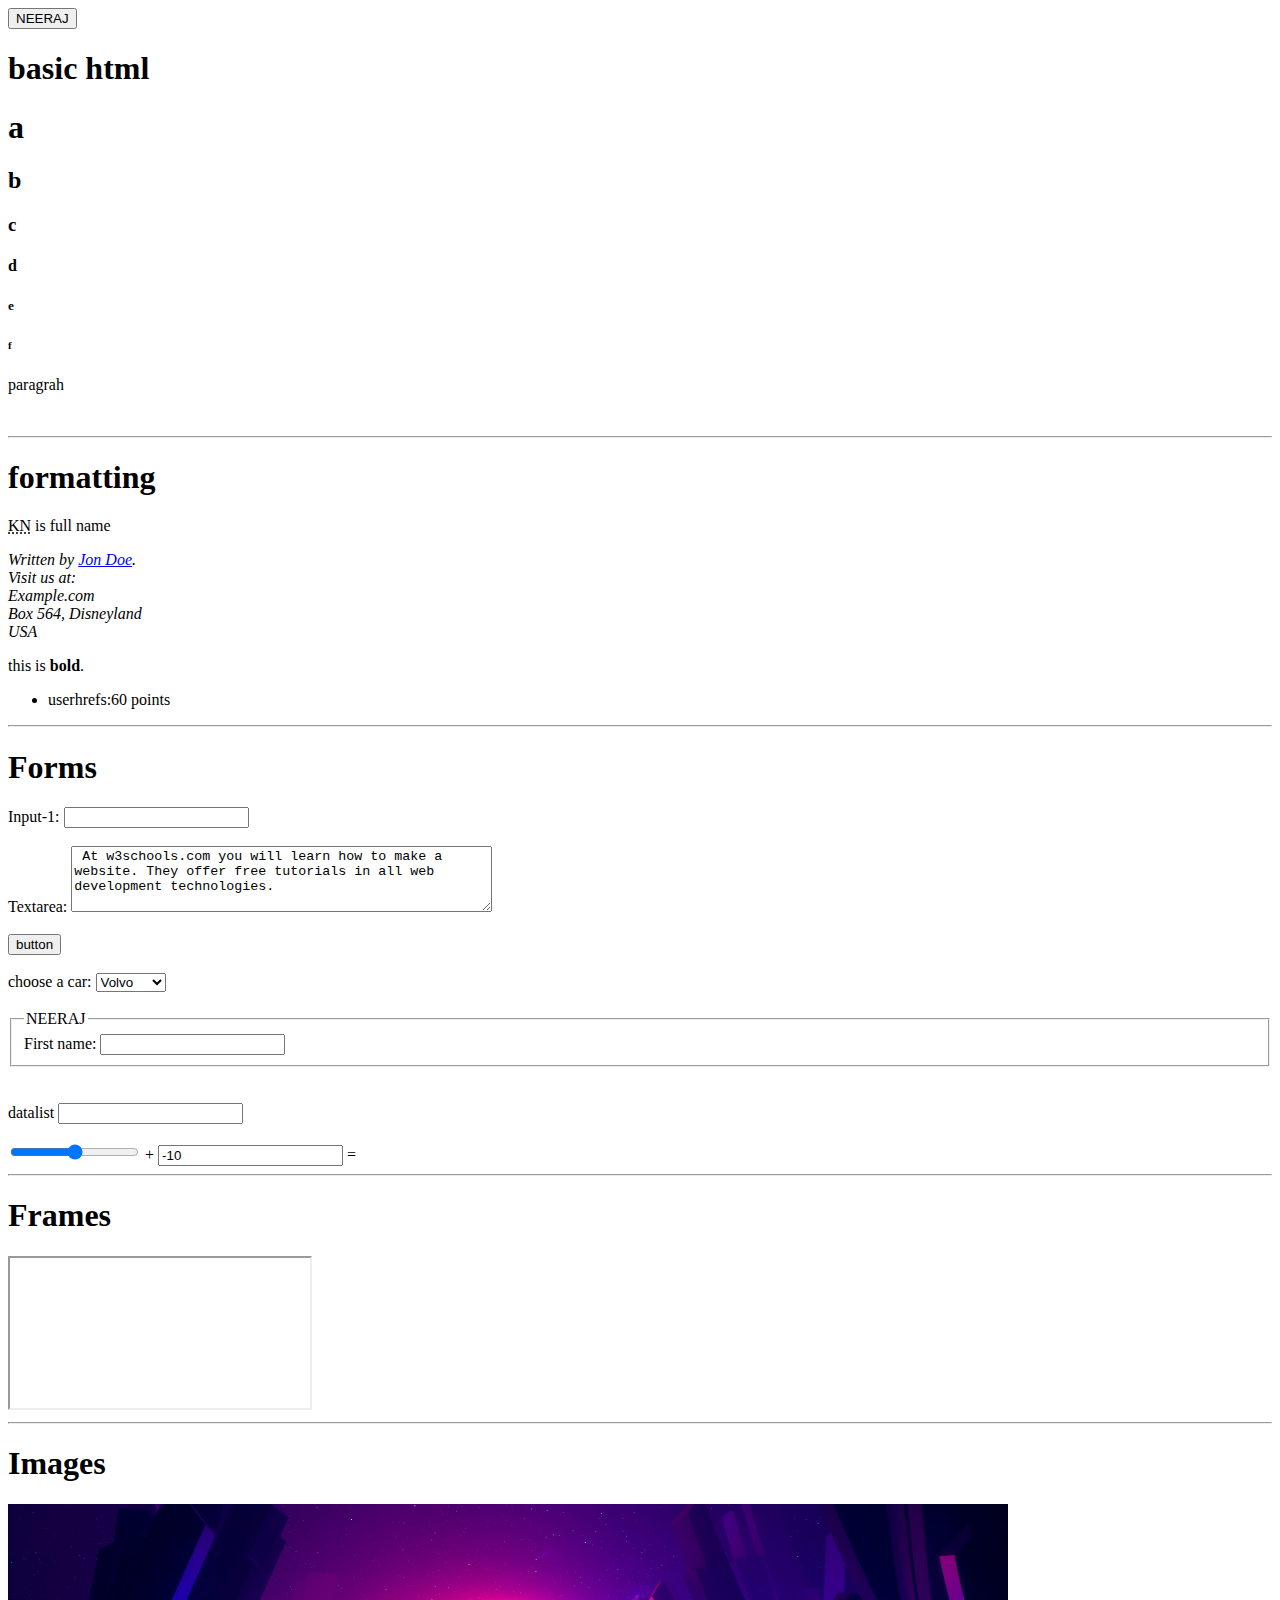
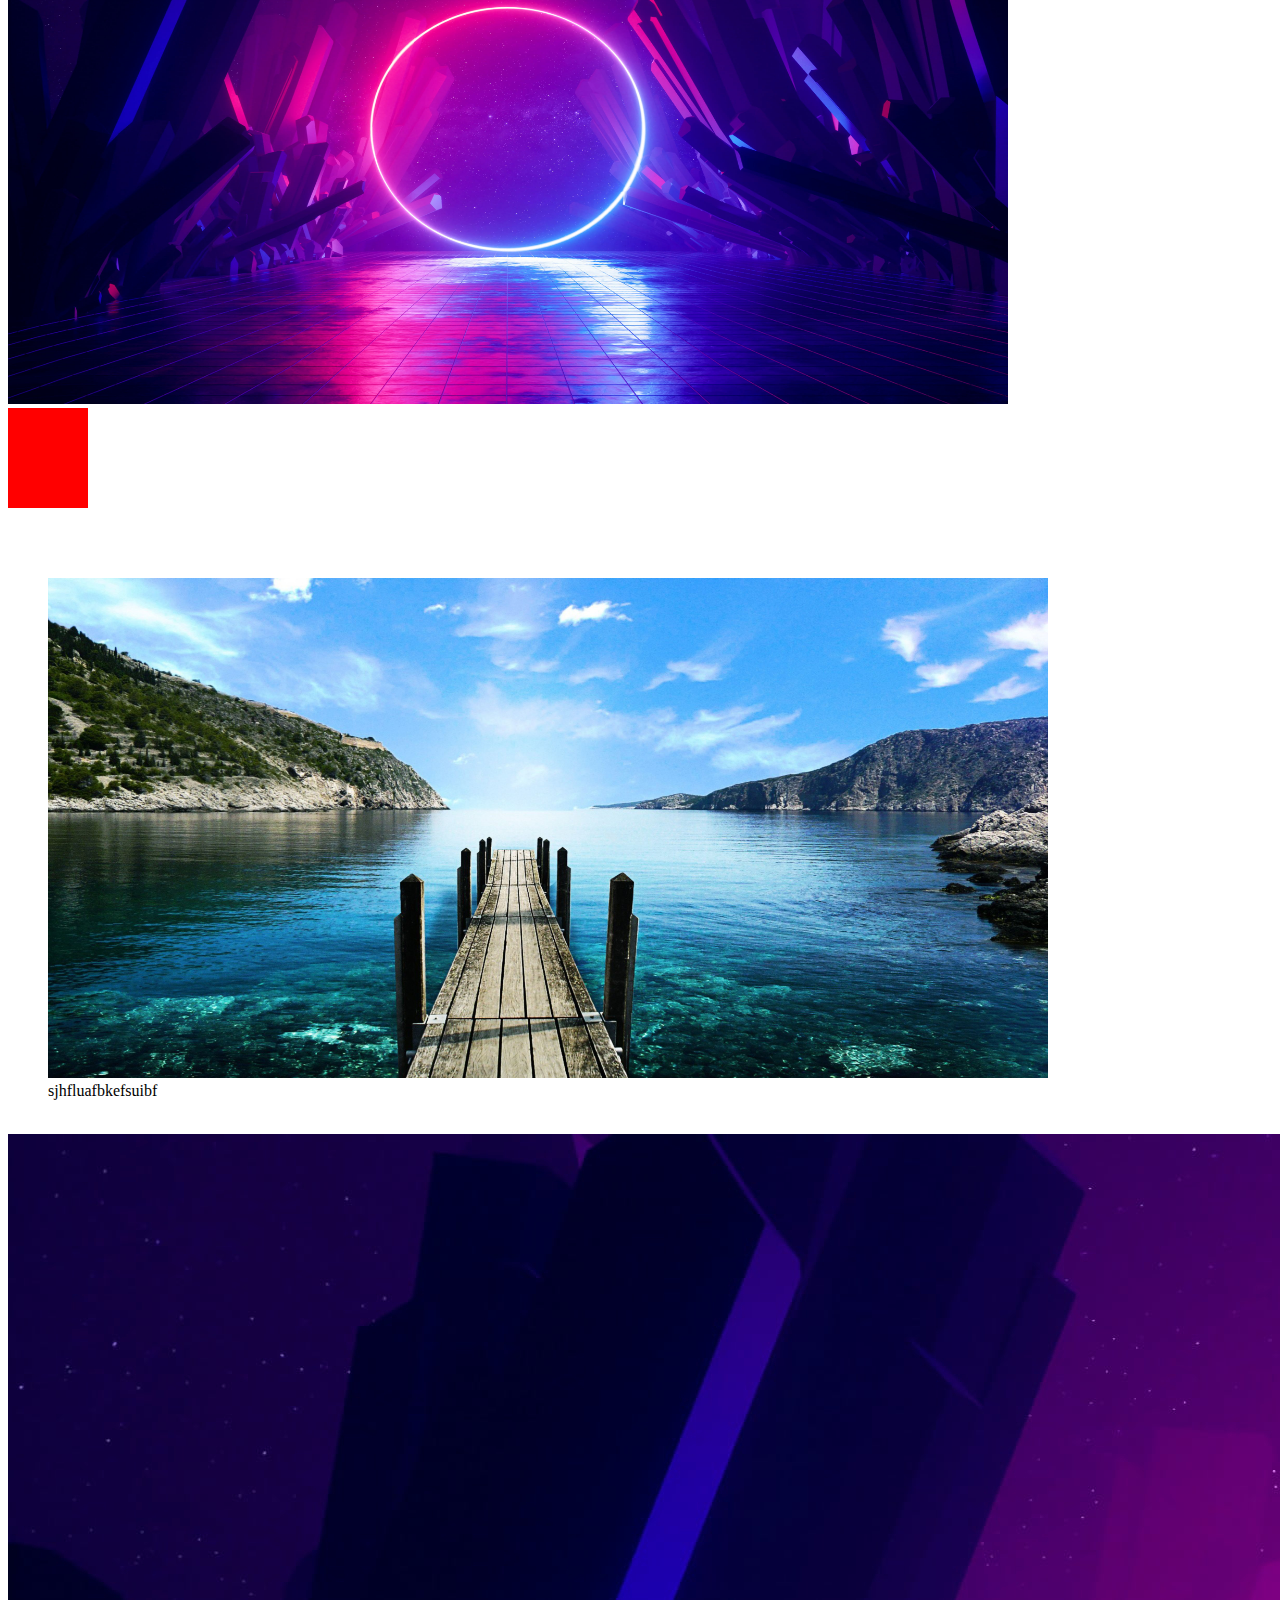
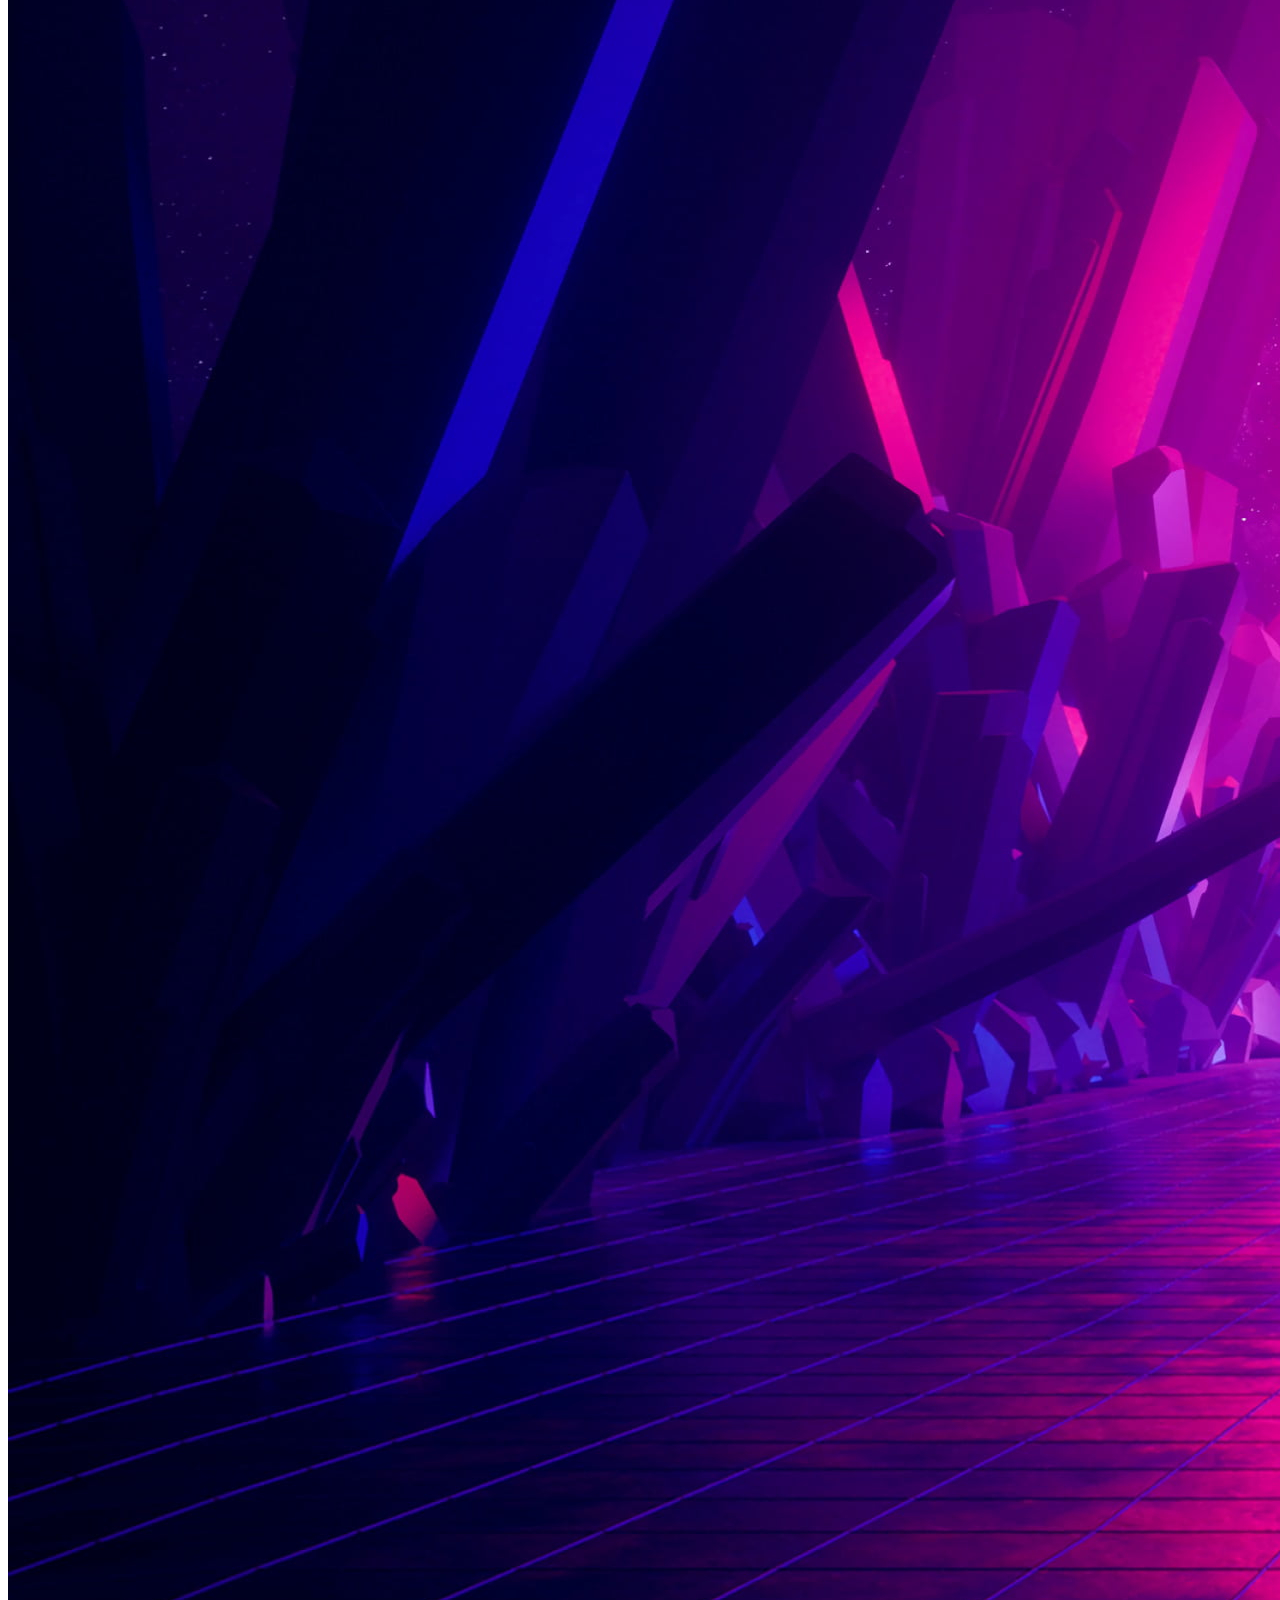
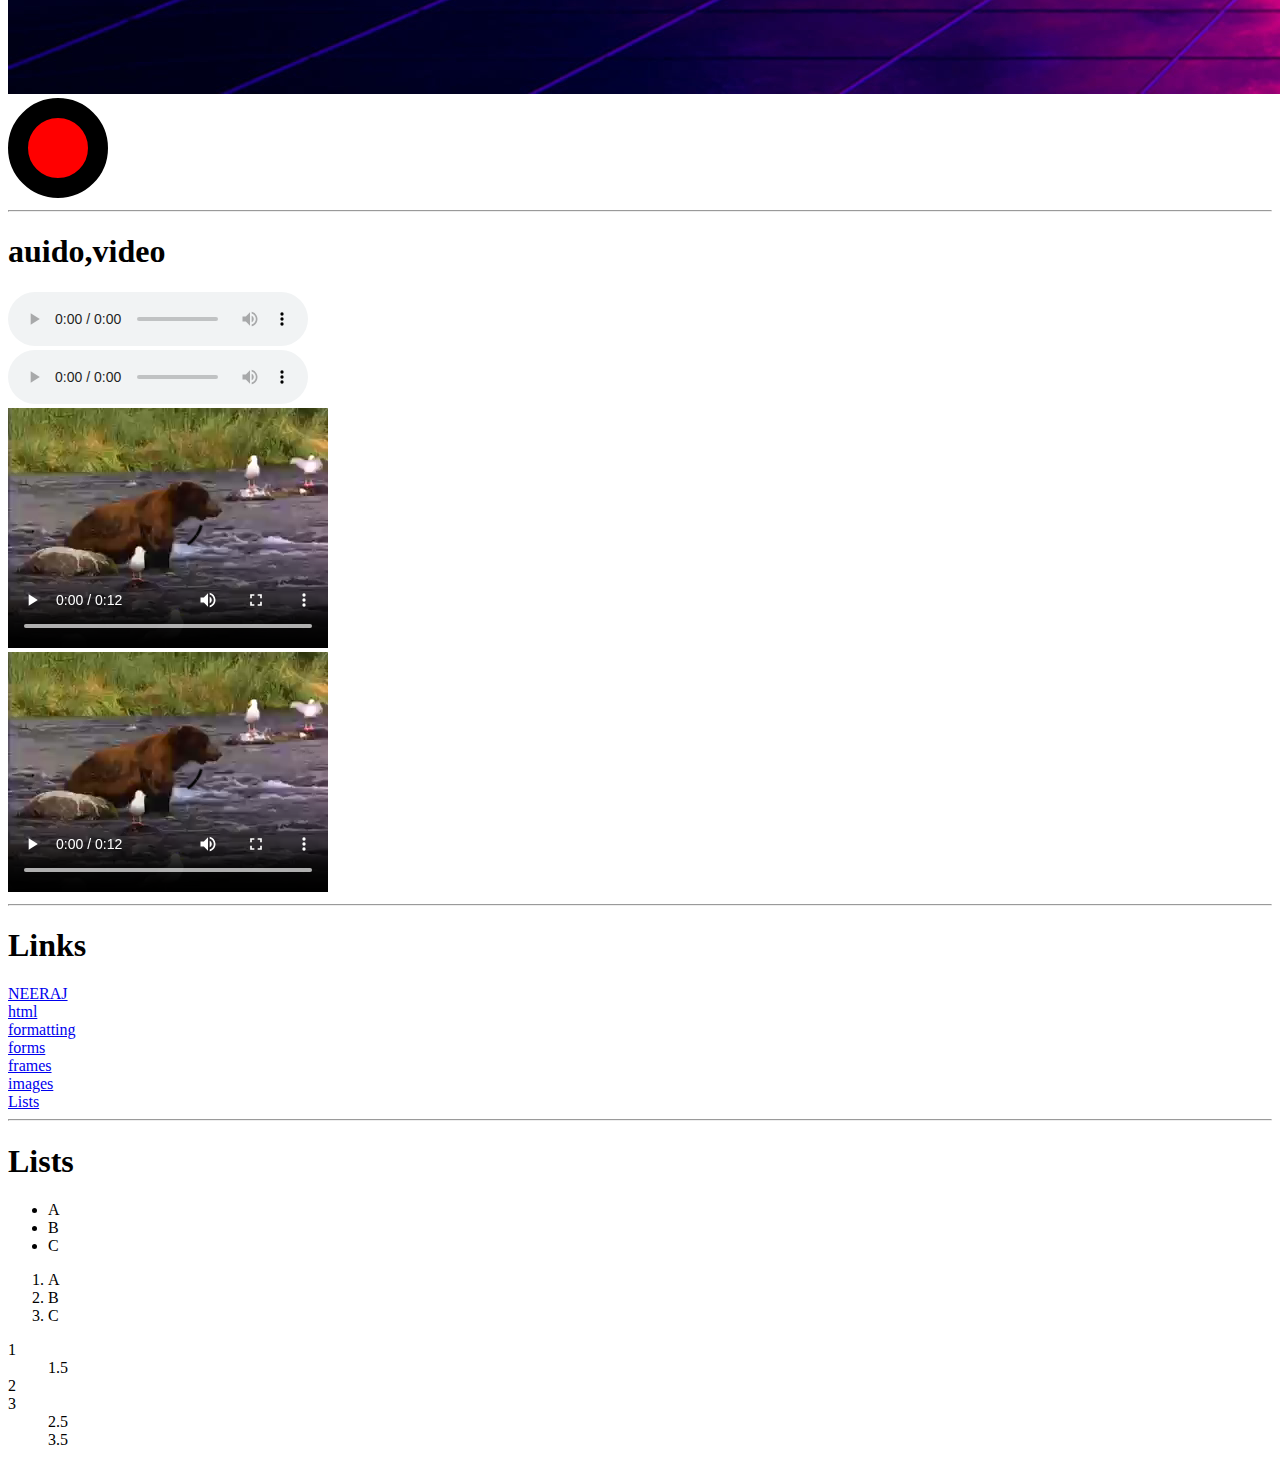
==== index.html @ a3f03c7e "part-1" ====
<!DOCTYPE html>
<head>
    <title>Html tutorial</title>
    

</head>
<body>
    <button id="raj">NEERAJ</button>
    <h1 id="a">basic html</h1>
    <h1>a</h1>
    <h2>b</h2>
    <h3>c</h3>
    <h4>d</h4>
    <h5>e</h5>
    <h6>f</h6>
    <p>paragrah</p>
    <br>
    <hr>
    <!--comments-->
    <h1 id="b">formatting</h1>
    <p><abbr title="K.NEERAJ">KN</abbr> is full name</p>
    <address>Written by <a href="mailto:webmaster@example.com">Jon Doe</a>.<br> Visit us at:<br>Example.com<br>Box 564, Disneyland<br>USA</address>
    <p>this is <b>bold</b>.</p>
    <ul><li>user<bdi>hrefs</bdi>:60 points</li></ul>
    <hr>
    <h1 id="c">Forms</h1>
    <form oninput="x.value=parseInt(a.value)+parseInt(b.value)">
        <label for="A">Input-1:</label>
        <input id="A" type="number" name="input1" value="input">
        <br>
        <br>
        <label for="B">Textarea:</label>
        <textarea id="B" rows="4" cols="50"> At w3schools.com you will learn how to make a website. They offer free tutorials in all web development technologies.</textarea>
        <br>
        <br>
        <button>button</button>
        <br>
        <br>
        <label for="C">choose a car:</label>
        <select id="C">
            <optgroup label="parta">
                <option value="volvo">Volvo</option>
                <option value="saab">Saab</option>

            </optgroup>
            
        </select>
        <br>
        <br>
        <fieldset>
            <legend>NEERAJ</legend>
            <label for="fname">First name:</label>
            <input type="text" id="fname" name="fname">
        </fieldset>
        <br>
        <br>
        <label for="input2">datalist</label>
        <input list="d">
        <datalist id="d">
            <option value="1"></option>
            <option value="2"></option>
            <option value="3"></option>
        </datalist>
        <br>
        <br>
        <input type="range" id="a" value="50">
        +
        <input type="number" id="b" value="-10">
        =
        <output name="x" for="a b"></output>
        
    </form>
    <hr>
    <h1 id="d">Frames</h1>
    <iframe title="first hosting website" src="https://neerajk-16.github.io/neeraj.github.io/"></iframe>
    <hr>
    <h1 id="e">Images</h1>
    <img src="img1.jpg" alt="awesome background" usemap="#imgmap" height="500" width="1000">
    <map name="imgmap">
        <area coords="290,172,333,250" alt="just acircle" href="https://neerajk-16.github.io/neeraj.github.io/" >

    </map>
    <br>
    <canvas id="myCanvas">Your browser does not support the canvas tag.</canvas>
    <br>
    <figure>
        <img src="31192.jpg" alt="xyz" height="500" width="1000">
        <figcaption>sjhfluafbkefsuibf</figcaption>
    </figure>
    <br>
    <picture>
        <source media="(min-width:1999px)" srcset="31192.jpg">
        <source media="(min-width:999px)" srcset="img1.jpg">
        <img src="450009.jpg">
    </picture>
    <br>
    <svg height="100" height="100">
        <circle cx="50" cy="50" r="40" stroke="black" stroke-width="20" fill="red" />

    </svg>
    <hr>
    <h1 id="f">auido,video</h1>
    <audio src="123.mp3" controls>

    </audio>
    <br>
    <audio controls>
        <source src="123.ogg" type="audio/ogg">
        <source src="123.mp3" type="audio/mpeg">

    </audio>
    <br>
    <video src="movie.mp4" controls>

    </video>
    <br>
    <video controls width="320" height="240">
        <source src="movie.mp4" type="video/mp4">
        <source src="movie.ogg" type="video/ogg">


    </video>
    <hr>
    <h1>Links</h1>
    <a href="https://neerajk-16.github.io/neeraj.github.io/">NEERAJ</a>
    <br>
    <nav>
        <a href="#a">html</a><br>
        <a href="#b">formatting</a><br>
        <a href="#c">forms</a><br>
        <a href="#d">frames</a><br>
        <a href="#e">images</a><br>
        <a href="#f">Lists</a><br>
    </nav>
    <hr>
    <h1 id="f">Lists</h1>
    <ul>
        <li>A</li>
        <li>B</li>
        <li>C</li>
    </ul>
    <ol>
        <li>A</li>
        <li>B</li>
        <li>C</li>
    </ol>
    <dl>
        <dt>1</dt>
        <dd>1.5</dd>
        <dt>2</dt>
        <dt>3</dt>
        <dd>2.5</dd>
        <dd>3.5</dd>
    </dl>



    




























    <script src="script.js"></script>
</body>
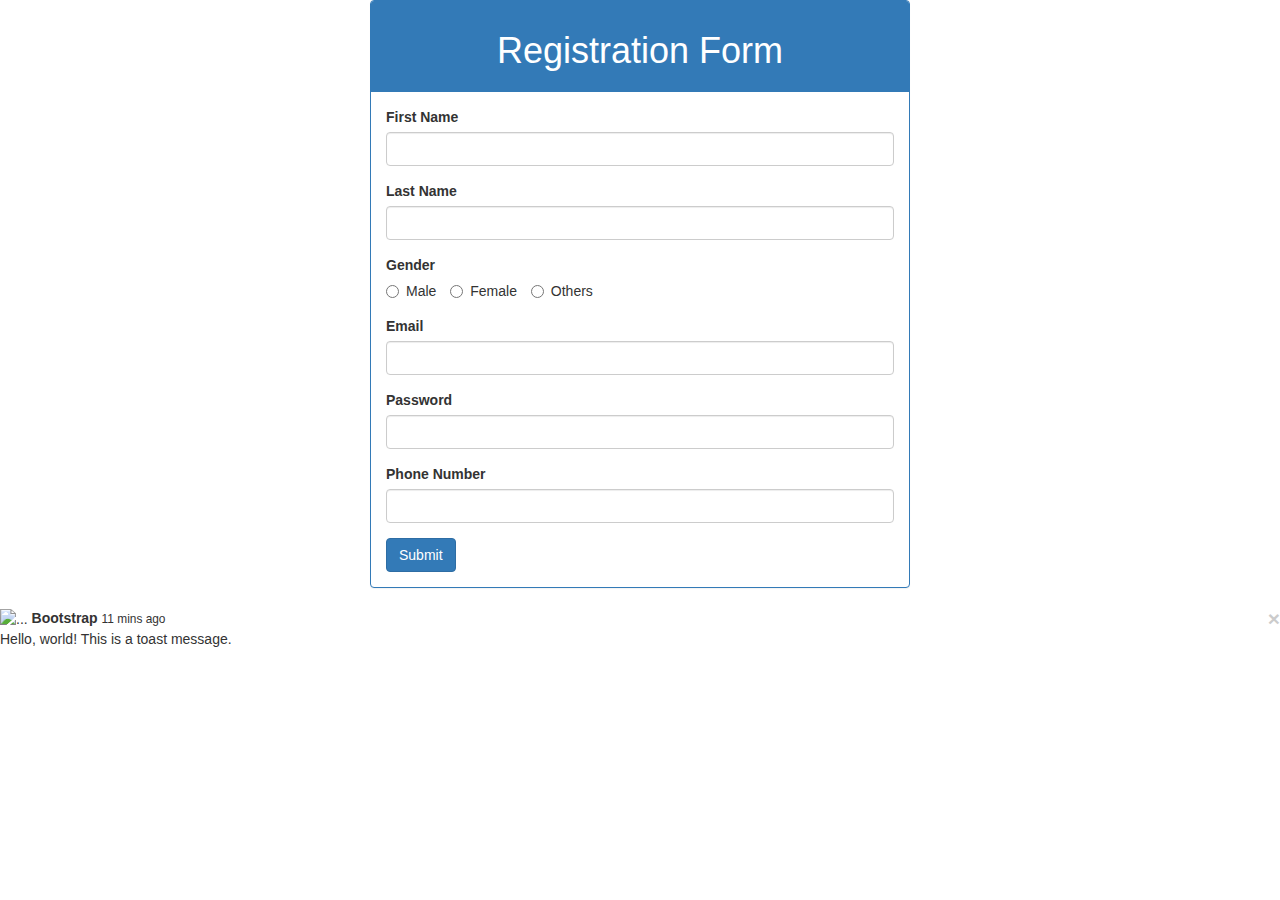
==== commit 2a765c6a: "db" ====
--- a/index.html
+++ b/index.html
@@ -1,188 +1,111 @@
 <!DOCTYPE html>
-<head>
-    <title>Html tutorial</title>
-    
-
-</head>
-<body>
-    <button id="raj">NEERAJ</button>
-    <h1 id="a">basic html</h1>
-    <h1>a</h1>
-    <h2>b</h2>
-    <h3>c</h3>
-    <h4>d</h4>
-    <h5>e</h5>
-    <h6>f</h6>
-    <p>paragrah</p>
-    <br>
-    <hr>
-    <!--comments-->
-    <h1 id="b">formatting</h1>
-    <p><abbr title="K.NEERAJ">KN</abbr> is full name</p>
-    <address>Written by <a href="mailto:webmaster@example.com">Jon Doe</a>.<br> Visit us at:<br>Example.com<br>Box 564, Disneyland<br>USA</address>
-    <p>this is <b>bold</b>.</p>
-    <ul><li>user<bdi>hrefs</bdi>:60 points</li></ul>
-    <hr>
-    <h1 id="c">Forms</h1>
-    <form oninput="x.value=parseInt(a.value)+parseInt(b.value)">
-        <label for="A">Input-1:</label>
-        <input id="A" type="number" name="input1" value="input">
-        <br>
-        <br>
-        <label for="B">Textarea:</label>
-        <textarea id="B" rows="4" cols="50"> At w3schools.com you will learn how to make a website. They offer free tutorials in all web development technologies.</textarea>
-        <br>
-        <br>
-        <button>button</button>
-        <br>
-        <br>
-        <label for="C">choose a car:</label>
-        <select id="C">
-            <optgroup label="parta">
-                <option value="volvo">Volvo</option>
-                <option value="saab">Saab</option>
-
-            </optgroup>
-            
-        </select>
-        <br>
-        <br>
-        <fieldset>
-            <legend>NEERAJ</legend>
-            <label for="fname">First name:</label>
-            <input type="text" id="fname" name="fname">
-        </fieldset>
-        <br>
-        <br>
-        <label for="input2">datalist</label>
-        <input list="d">
-        <datalist id="d">
-            <option value="1"></option>
-            <option value="2"></option>
-            <option value="3"></option>
-        </datalist>
-        <br>
-        <br>
-        <input type="range" id="a" value="50">
-        +
-        <input type="number" id="b" value="-10">
-        =
-        <output name="x" for="a b"></output>
-        
-    </form>
-    <hr>
-    <h1 id="d">Frames</h1>
-    <iframe title="first hosting website" src="https://neerajk-16.github.io/neeraj.github.io/"></iframe>
-    <hr>
-    <h1 id="e">Images</h1>
-    <img src="img1.jpg" alt="awesome background" usemap="#imgmap" height="500" width="1000">
-    <map name="imgmap">
-        <area coords="290,172,333,250" alt="just acircle" href="https://neerajk-16.github.io/neeraj.github.io/" >
-
-    </map>
-    <br>
-    <canvas id="myCanvas">Your browser does not support the canvas tag.</canvas>
-    <br>
-    <figure>
-        <img src="31192.jpg" alt="xyz" height="500" width="1000">
-        <figcaption>sjhfluafbkefsuibf</figcaption>
-    </figure>
-    <br>
-    <picture>
-        <source media="(min-width:1999px)" srcset="31192.jpg">
-        <source media="(min-width:999px)" srcset="img1.jpg">
-        <img src="450009.jpg">
-    </picture>
-    <br>
-    <svg height="100" height="100">
-        <circle cx="50" cy="50" r="40" stroke="black" stroke-width="20" fill="red" />
-
-    </svg>
-    <hr>
-    <h1 id="f">auido,video</h1>
-    <audio src="123.mp3" controls>
-
-    </audio>
-    <br>
-    <audio controls>
-        <source src="123.ogg" type="audio/ogg">
-        <source src="123.mp3" type="audio/mpeg">
-
-    </audio>
-    <br>
-    <video src="movie.mp4" controls>
-
-    </video>
-    <br>
-    <video controls width="320" height="240">
-        <source src="movie.mp4" type="video/mp4">
-        <source src="movie.ogg" type="video/ogg">
-
-
-    </video>
-    <hr>
-    <h1>Links</h1>
-    <a href="https://neerajk-16.github.io/neeraj.github.io/">NEERAJ</a>
-    <br>
-    <nav>
-        <a href="#a">html</a><br>
-        <a href="#b">formatting</a><br>
-        <a href="#c">forms</a><br>
-        <a href="#d">frames</a><br>
-        <a href="#e">images</a><br>
-        <a href="#f">Lists</a><br>
-    </nav>
-    <hr>
-    <h1 id="f">Lists</h1>
-    <ul>
-        <li>A</li>
-        <li>B</li>
-        <li>C</li>
-    </ul>
-    <ol>
-        <li>A</li>
-        <li>B</li>
-        <li>C</li>
-    </ol>
-    <dl>
-        <dt>1</dt>
-        <dd>1.5</dd>
-        <dt>2</dt>
-        <dt>3</dt>
-        <dd>2.5</dd>
-        <dd>3.5</dd>
-    </dl>
-
-
-
-    
-
-
-
-
-
-
-
-
-
-
-
-
-
-
-
-
-
-
-
-
-
-
-
-
-
-
-
-
-    <script src="script.js"></script>
-</body>+<html>
+  <head>
+    <title>Registration Page</title>
+    <link rel="stylesheet" type="text/css" href="css/bootstrap.css" />
+  </head>
+  <body>
+    <div class="container">
+      <div class="row col-md-6 col-md-offset-3">
+        <div class="panel panel-primary">
+          <div class="panel-heading text-center">
+            <h1>Registration Form</h1>
+          </div>
+          <div class="panel-body">
+            <form action="connect.php" method="post">
+              <div class="form-group">
+                <label for="firstName">First Name</label>
+                <input
+                  type="text"
+                  class="form-control"
+                  id="firstName"
+                  name="firstName"
+                />
+              </div>
+              <div class="form-group">
+                <label for="lastName">Last Name</label>
+                <input
+                  type="text"
+                  class="form-control"
+                  id="lastName"
+                  name="lastName"
+                />
+              </div>
+              <div class="form-group">
+                <label for="gender">Gender</label>
+                <div>
+                  <label for="male" class="radio-inline"
+                    ><input
+                      type="radio"
+                      name="gender"
+                      value="m"
+                      id="male"
+                    />Male</label
+                  >
+                  <label for="female" class="radio-inline"
+                    ><input
+                      type="radio"
+                      name="gender"
+                      value="f"
+                      id="female"
+                    />Female</label
+                  >
+                  <label for="others" class="radio-inline"
+                    ><input
+                      type="radio"
+                      name="gender"
+                      value="o"
+                      id="others"
+                    />Others</label
+                  >
+                </div>
+              </div>
+              <div class="form-group">
+                <label for="email">Email</label>
+                <input
+                  type="text"
+                  class="form-control"
+                  id="email"
+                  name="email"
+                />
+              </div>
+              <div class="form-group">
+                <label for="password">Password</label>
+                <input
+                  type="password"
+                  class="form-control"
+                  id="password"
+                  name="password"
+                />
+              </div>
+              <div class="form-group">
+                <label for="number">Phone Number</label>
+                <input
+                  type="number"
+                  class="form-control"
+                  id="number"
+                  name="number"
+                />
+              </div>
+              <input type="submit" class="btn btn-primary" />
+            </form>
+          </div>
+          
+        </div>
+      </div>
+    </div>
+    <div class="toast" role="alert" aria-live="assertive" aria-atomic="true">
+  <div class="toast-header">
+    <img src="..." class="rounded mr-2" alt="...">
+    <strong class="mr-auto">Bootstrap</strong>
+    <small>11 mins ago</small>
+    <button type="button" class="ml-2 mb-1 close" data-dismiss="toast" aria-label="Close">
+      <span aria-hidden="true">&times;</span>
+    </button>
+  </div>
+  <div class="toast-body">
+    Hello, world! This is a toast message.
+  </div>
+</div>
+  </body>
+</html>
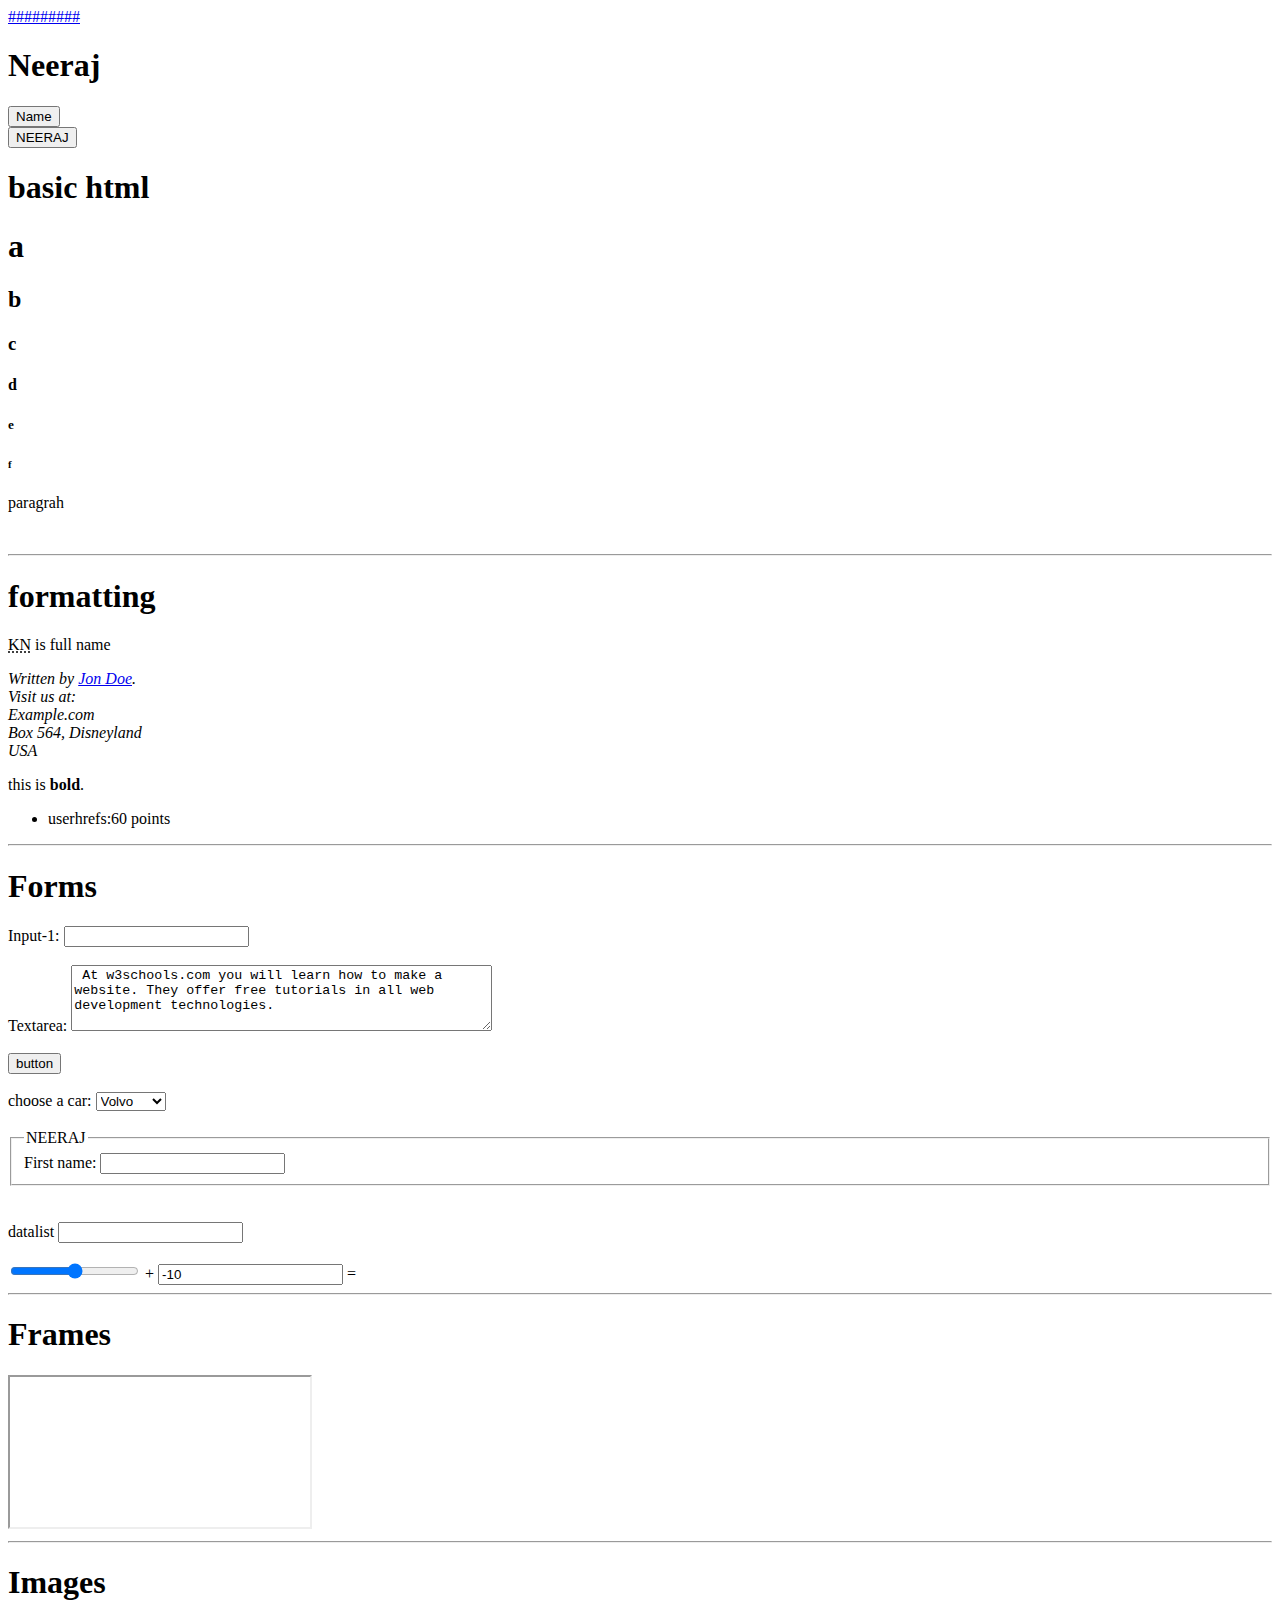
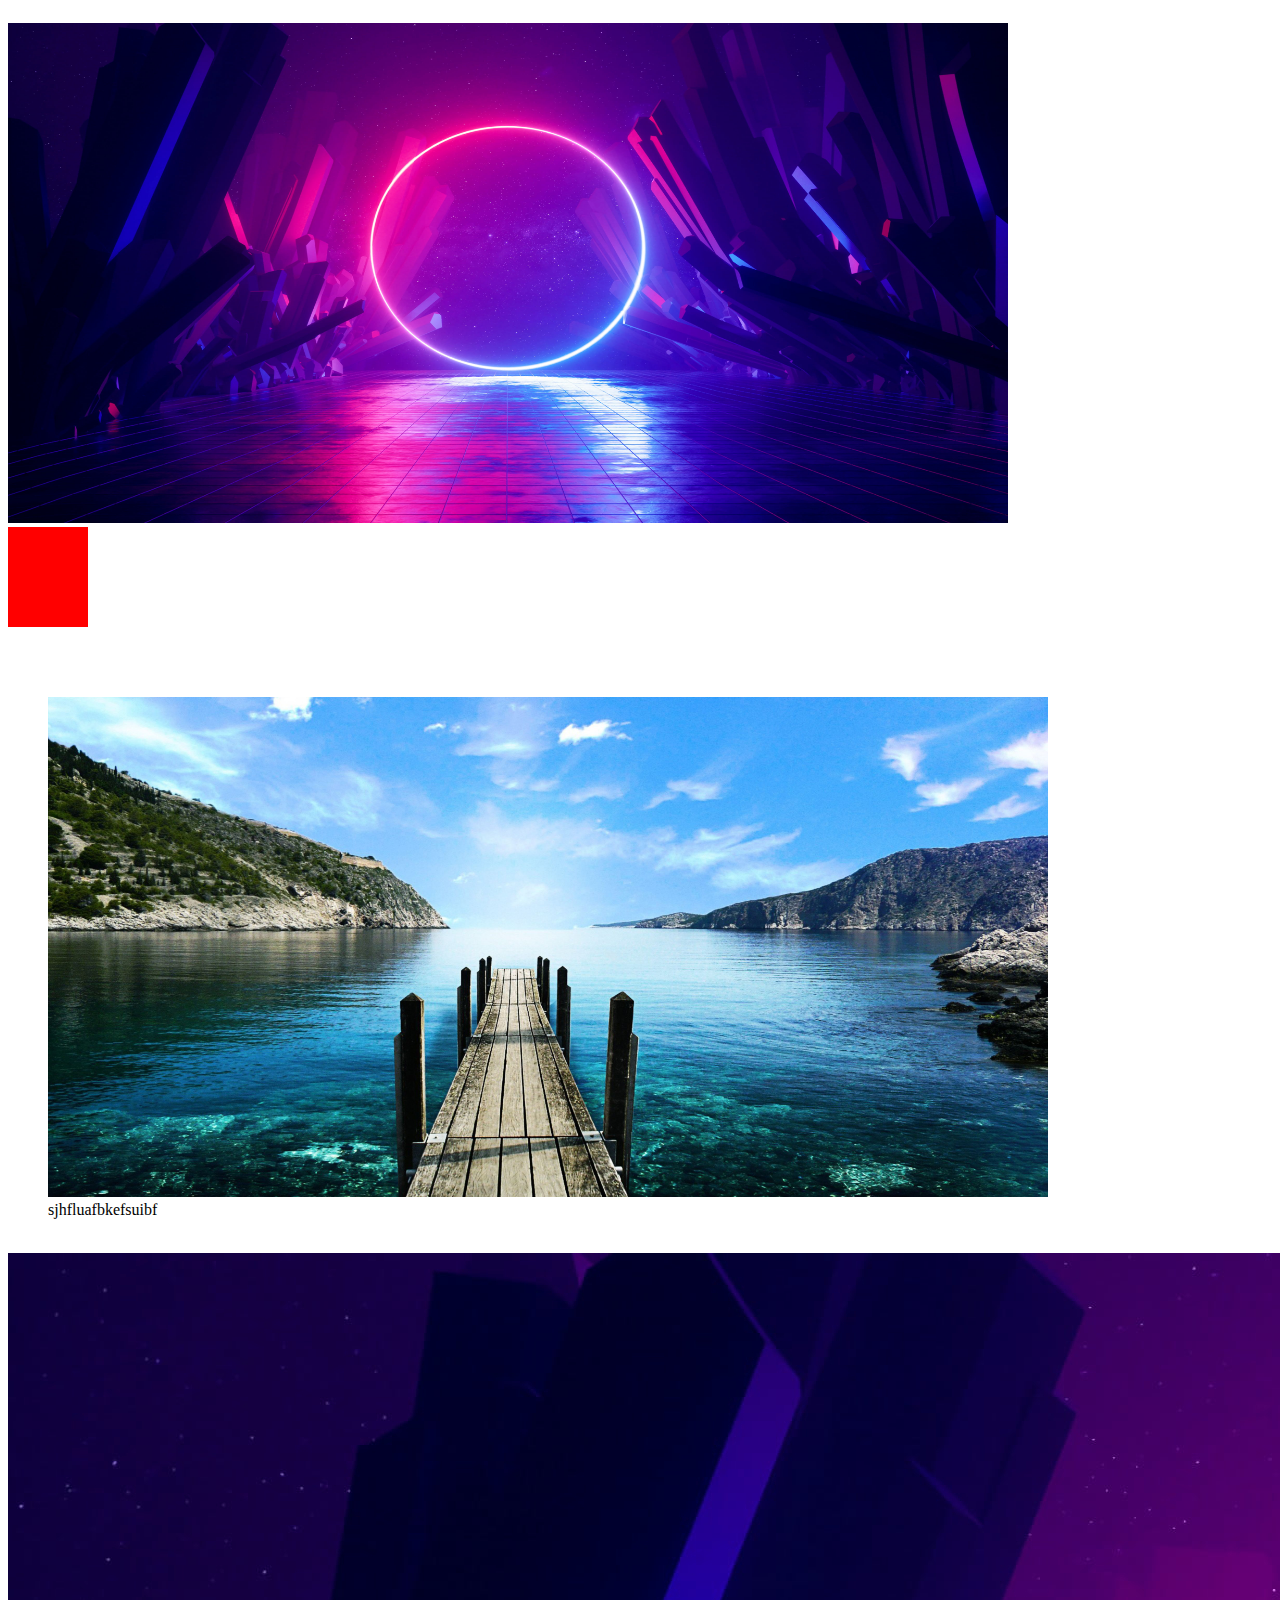
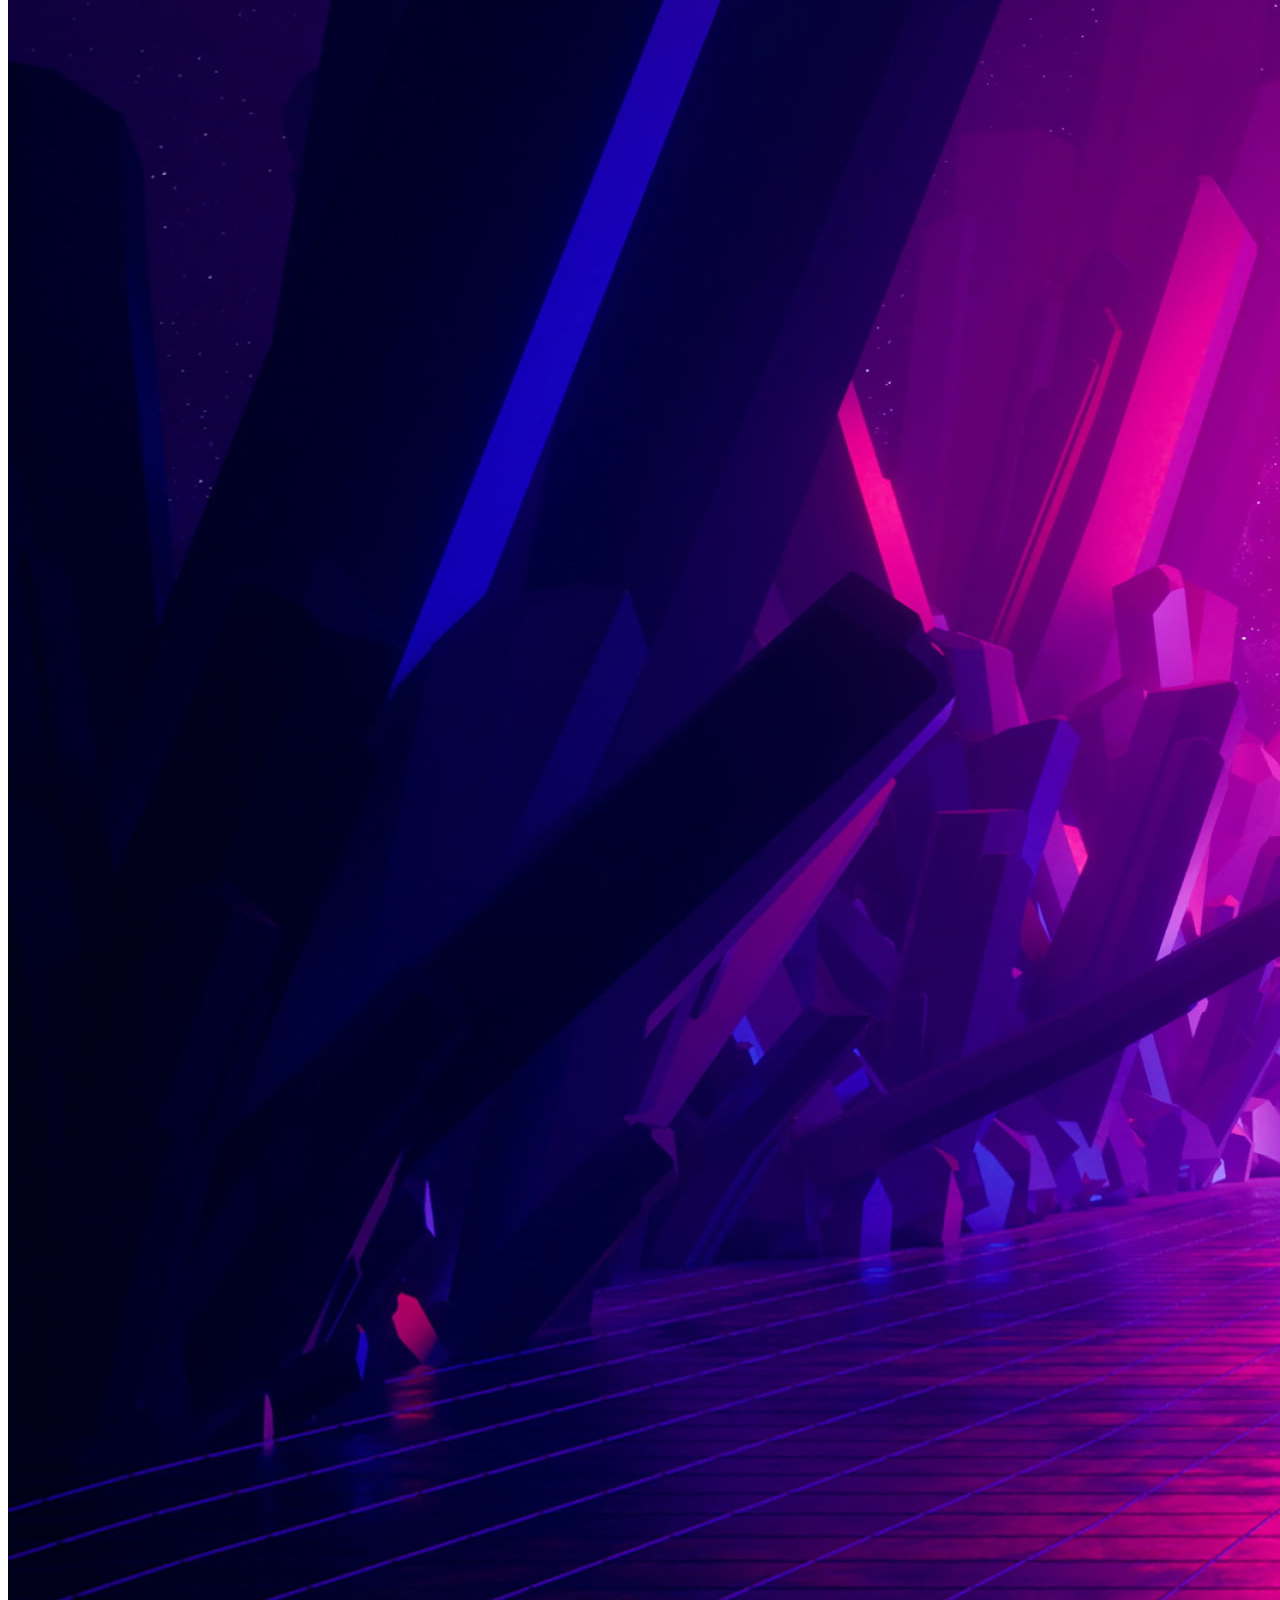
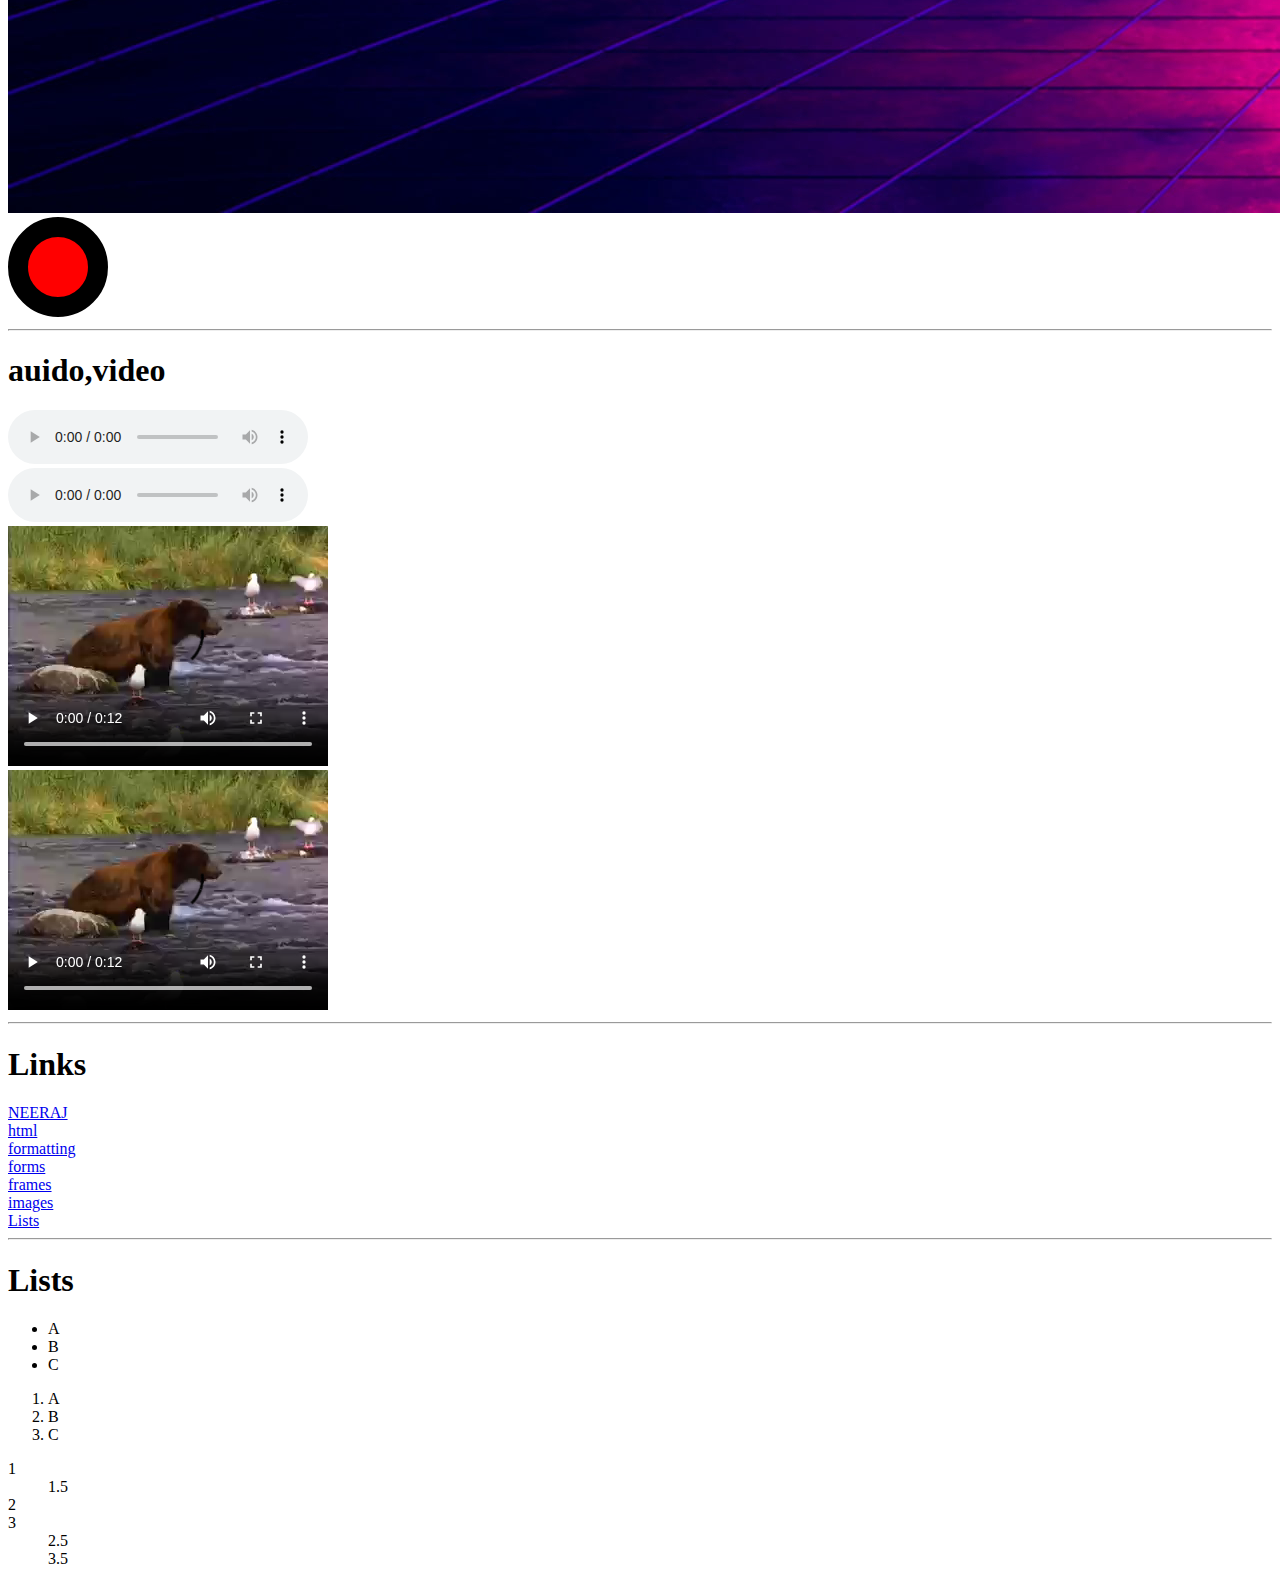
==== commit bf5439e2: "p1" ====
--- a/index.html
+++ b/index.html
@@ -1,111 +1,204 @@
 <!DOCTYPE html>
-<html>
-  <head>
-    <title>Registration Page</title>
-    <link rel="stylesheet" type="text/css" href="css/bootstrap.css" />
-  </head>
-  <body>
-    <div class="container">
-      <div class="row col-md-6 col-md-offset-3">
-        <div class="panel panel-primary">
-          <div class="panel-heading text-center">
-            <h1>Registration Form</h1>
-          </div>
-          <div class="panel-body">
-            <form action="connect.php" method="post">
-              <div class="form-group">
-                <label for="firstName">First Name</label>
-                <input
-                  type="text"
-                  class="form-control"
-                  id="firstName"
-                  name="firstName"
-                />
-              </div>
-              <div class="form-group">
-                <label for="lastName">Last Name</label>
-                <input
-                  type="text"
-                  class="form-control"
-                  id="lastName"
-                  name="lastName"
-                />
-              </div>
-              <div class="form-group">
-                <label for="gender">Gender</label>
-                <div>
-                  <label for="male" class="radio-inline"
-                    ><input
-                      type="radio"
-                      name="gender"
-                      value="m"
-                      id="male"
-                    />Male</label
-                  >
-                  <label for="female" class="radio-inline"
-                    ><input
-                      type="radio"
-                      name="gender"
-                      value="f"
-                      id="female"
-                    />Female</label
-                  >
-                  <label for="others" class="radio-inline"
-                    ><input
-                      type="radio"
-                      name="gender"
-                      value="o"
-                      id="others"
-                    />Others</label
-                  >
-                </div>
-              </div>
-              <div class="form-group">
-                <label for="email">Email</label>
-                <input
-                  type="text"
-                  class="form-control"
-                  id="email"
-                  name="email"
-                />
-              </div>
-              <div class="form-group">
-                <label for="password">Password</label>
-                <input
-                  type="password"
-                  class="form-control"
-                  id="password"
-                  name="password"
-                />
-              </div>
-              <div class="form-group">
-                <label for="number">Phone Number</label>
-                <input
-                  type="number"
-                  class="form-control"
-                  id="number"
-                  name="number"
-                />
-              </div>
-              <input type="submit" class="btn btn-primary" />
-            </form>
-          </div>
-          
-        </div>
-      </div>
+<head>
+    <title>Html tutorial</title>
+    
+
+</head>
+<body>
+    <a href="index1.html">#########</a>
+   
+    
+    <div class="a">
+        <h1>
+            Neeraj
+        </h1>
+        
     </div>
-    <div class="toast" role="alert" aria-live="assertive" aria-atomic="true">
-  <div class="toast-header">
-    <img src="..." class="rounded mr-2" alt="...">
-    <strong class="mr-auto">Bootstrap</strong>
-    <small>11 mins ago</small>
-    <button type="button" class="ml-2 mb-1 close" data-dismiss="toast" aria-label="Close">
-      <span aria-hidden="true">&times;</span>
-    </button>
-  </div>
-  <div class="toast-body">
-    Hello, world! This is a toast message.
-  </div>
-</div>
-  </body>
-</html>
+    <div class="b">
+        <button onclick="a()">Name</button>
+
+    </div>
+    <script src="1.js">
+
+    </script>
+    <button id="raj">NEERAJ</button>
+    <h1 id="a">basic html</h1>
+    <h1>a</h1>
+    <h2>b</h2>
+    <h3>c</h3>
+    <h4>d</h4>
+    <h5>e</h5>
+    <h6>f</h6>
+    <p>paragrah</p>
+    <br>
+    <hr>
+    <!--comments-->
+    <h1 id="b">formatting</h1>
+    <p><abbr title="K.NEERAJ">KN</abbr> is full name</p>
+    <address>Written by <a href="mailto:webmaster@example.com">Jon Doe</a>.<br> Visit us at:<br>Example.com<br>Box 564, Disneyland<br>USA</address>
+    <p>this is <b>bold</b>.</p>
+    <ul><li>user<bdi>hrefs</bdi>:60 points</li></ul>
+    <hr>
+    <h1 id="c">Forms</h1>
+    <form oninput="x.value=parseInt(a.value)+parseInt(b.value)">
+        <label for="A">Input-1:</label>
+        <input id="A" type="number" name="input1" value="input">
+        <br>
+        <br>
+        <label for="B">Textarea:</label>
+        <textarea id="B" rows="4" cols="50"> At w3schools.com you will learn how to make a website. They offer free tutorials in all web development technologies.</textarea>
+        <br>
+        <br>
+        <button>button</button>
+        <br>
+        <br>
+        <label for="C">choose a car:</label>
+        <select id="C">
+            <optgroup label="parta">
+                <option value="volvo">Volvo</option>
+                <option value="saab">Saab</option>
+
+            </optgroup>
+            
+        </select>
+        <br>
+        <br>
+        <fieldset>
+            <legend>NEERAJ</legend>
+            <label for="fname">First name:</label>
+            <input type="text" id="fname" name="fname">
+        </fieldset>
+        <br>
+        <br>
+        <label for="input2">datalist</label>
+        <input list="d">
+        <datalist id="d">
+            <option value="1"></option>
+            <option value="2"></option>
+            <option value="3"></option>
+        </datalist>
+        <br>
+        <br>
+        <input type="range" id="a" value="50">
+        +
+        <input type="number" id="b" value="-10">
+        =
+        <output name="x" for="a b"></output>
+        
+    </form>
+    <hr>
+    <h1 id="d">Frames</h1>
+    <iframe title="first hosting website" src="https://neerajk-16.github.io/neeraj.github.io/"></iframe>
+    <hr>
+    <h1 id="e">Images</h1>
+    <img src="img1.jpg" alt="awesome background" usemap="#imgmap" height="500" width="1000">
+    <map name="imgmap">
+        <area coords="290,172,333,250" alt="just acircle" href="https://neerajk-16.github.io/neeraj.github.io/" >
+
+    </map>
+    <br>
+    <canvas id="myCanvas">Your browser does not support the canvas tag.</canvas>
+    <br>
+    <figure>
+        <img src="31192.jpg" alt="xyz" height="500" width="1000">
+        <figcaption>sjhfluafbkefsuibf</figcaption>
+    </figure>
+    <br>
+    <picture>
+        <source media="(min-width:1999px)" srcset="31192.jpg">
+        <source media="(min-width:999px)" srcset="img1.jpg">
+        <img src="450009.jpg">
+    </picture>
+    <br>
+    <svg height="100" height="100">
+        <circle cx="50" cy="50" r="40" stroke="black" stroke-width="20" fill="red" />
+
+    </svg>
+    <hr>
+    <h1 id="f">auido,video</h1>
+    <audio src="123.mp3" controls>
+
+    </audio>
+    <br>
+    <audio controls>
+        <source src="123.ogg" type="audio/ogg">
+        <source src="123.mp3" type="audio/mpeg">
+
+    </audio>
+    <br>
+    <video src="movie.mp4" controls>
+
+    </video>
+    <br>
+    <video controls width="320" height="240">
+        <source src="movie.mp4" type="video/mp4">
+        <source src="movie.ogg" type="video/ogg">
+
+
+    </video>
+    <hr>
+    <h1>Links</h1>
+    <a href="https://neerajk-16.github.io/neeraj.github.io/">NEERAJ</a>
+    <br>
+    <nav>
+        <a href="#a">html</a><br>
+        <a href="#b">formatting</a><br>
+        <a href="#c">forms</a><br>
+        <a href="#d">frames</a><br>
+        <a href="#e">images</a><br>
+        <a href="#f">Lists</a><br>
+    </nav>
+    <hr>
+    <h1 id="f">Lists</h1>
+    <ul>
+        <li>A</li>
+        <li>B</li>
+        <li>C</li>
+    </ul>
+    <ol>
+        <li>A</li>
+        <li>B</li>
+        <li>C</li>
+    </ol>
+    <dl>
+        <dt>1</dt>
+        <dd>1.5</dd>
+        <dt>2</dt>
+        <dt>3</dt>
+        <dd>2.5</dd>
+        <dd>3.5</dd>
+    </dl>
+
+
+
+    
+
+
+
+
+
+
+
+
+
+
+
+
+
+
+
+
+
+
+
+
+
+
+
+
+
+
+
+
+    <script src="script.js"></script>
+</body>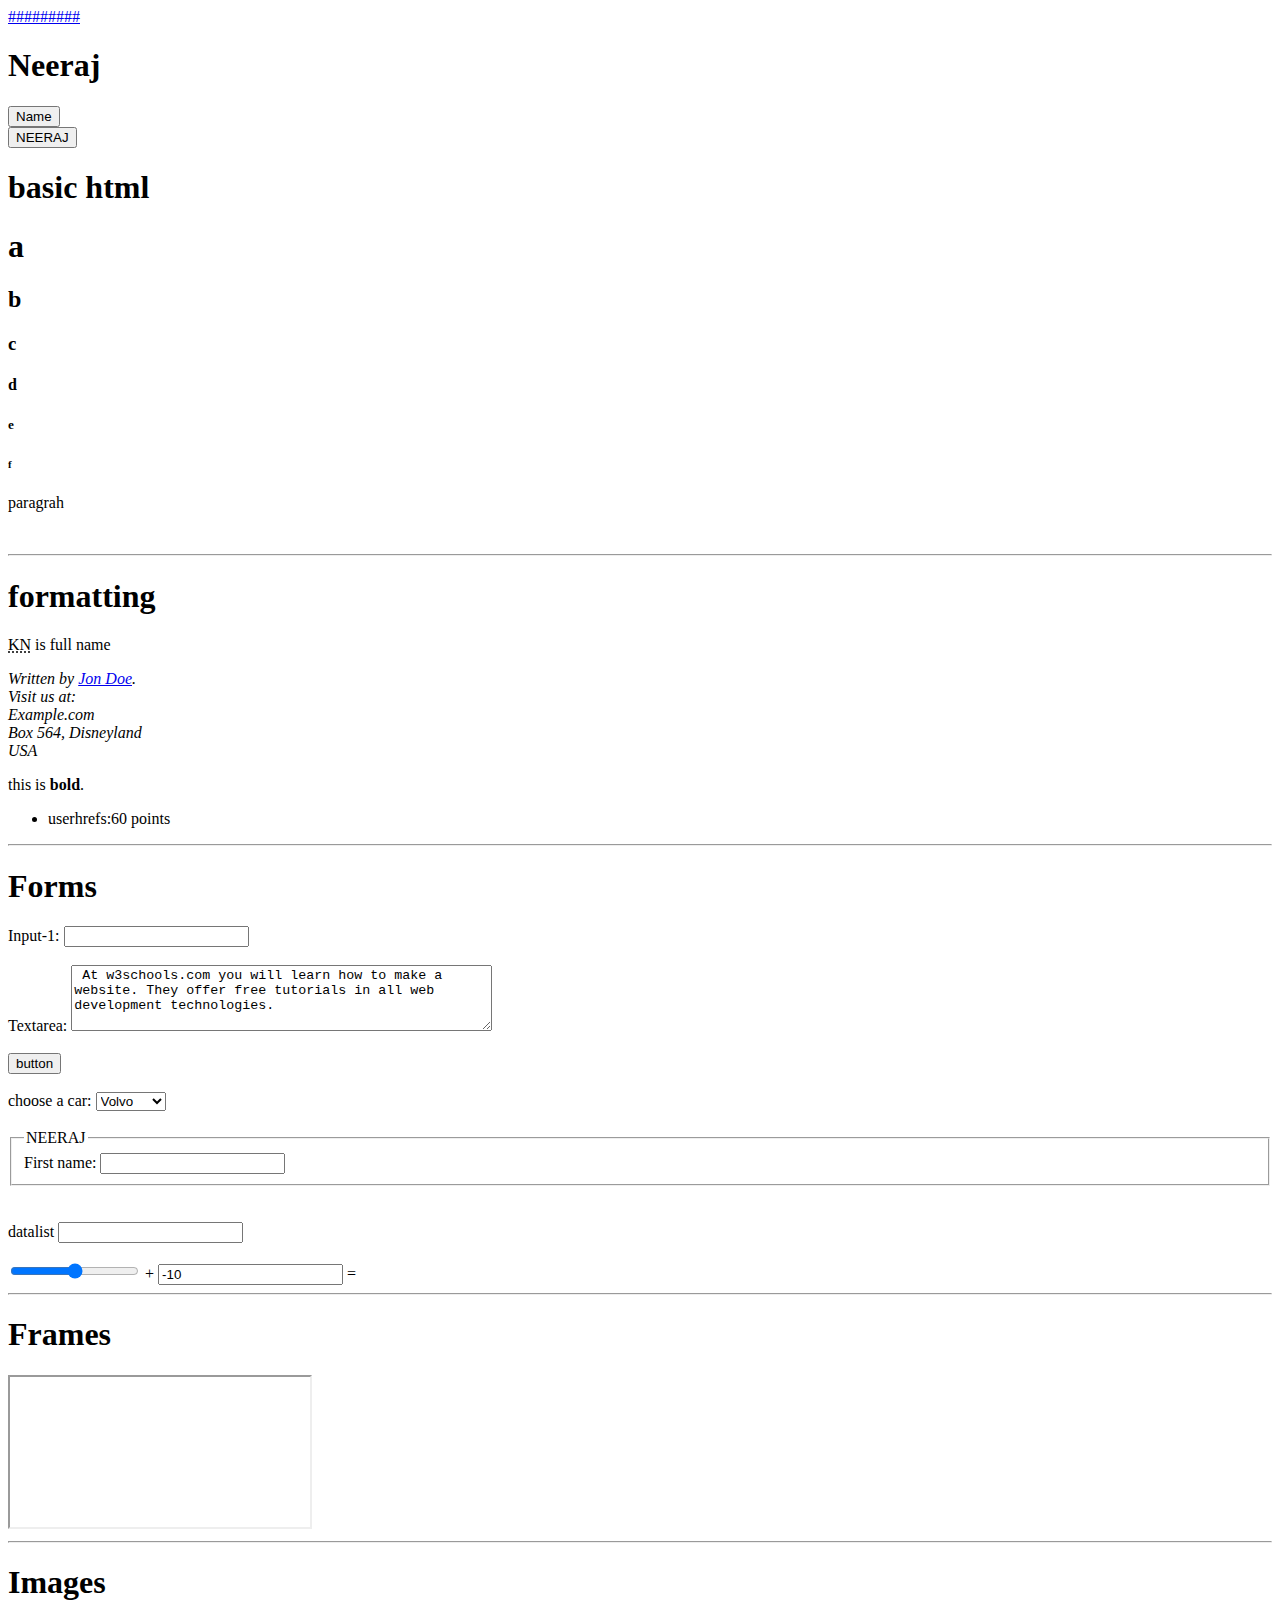
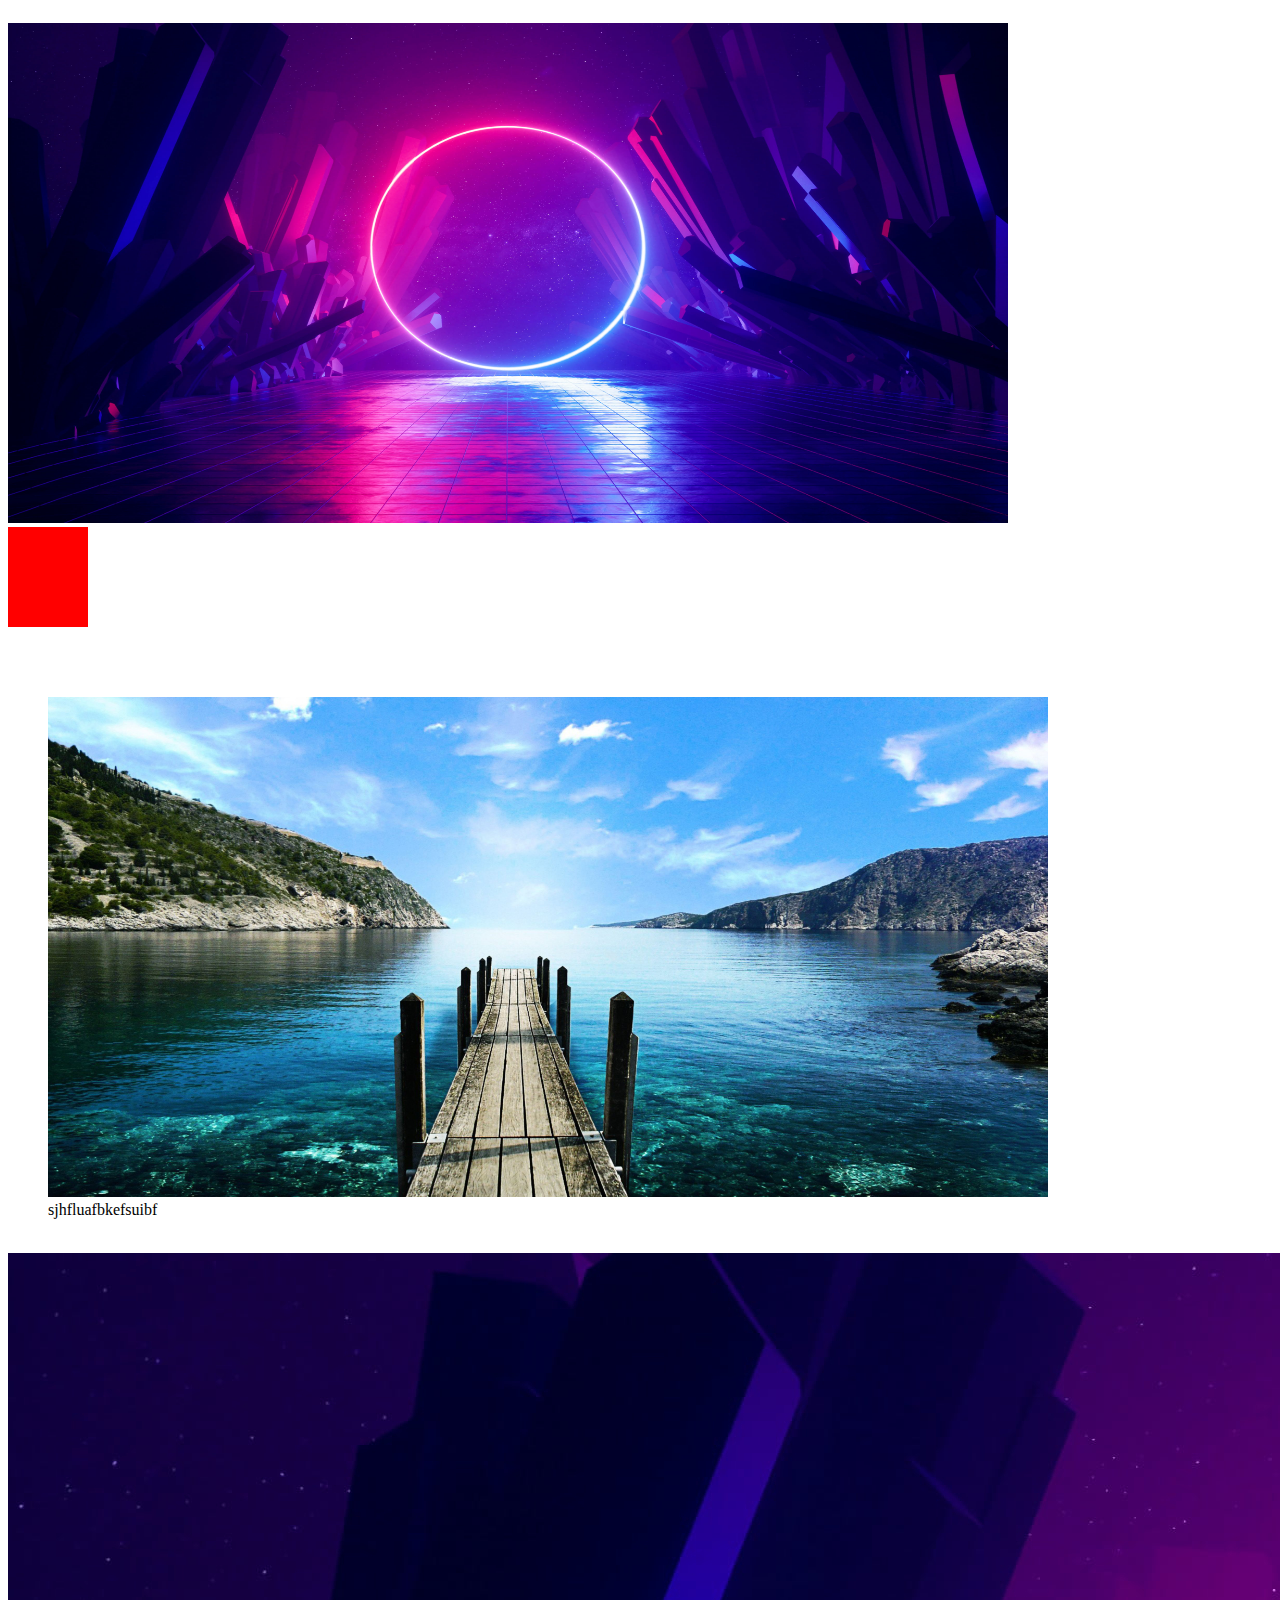
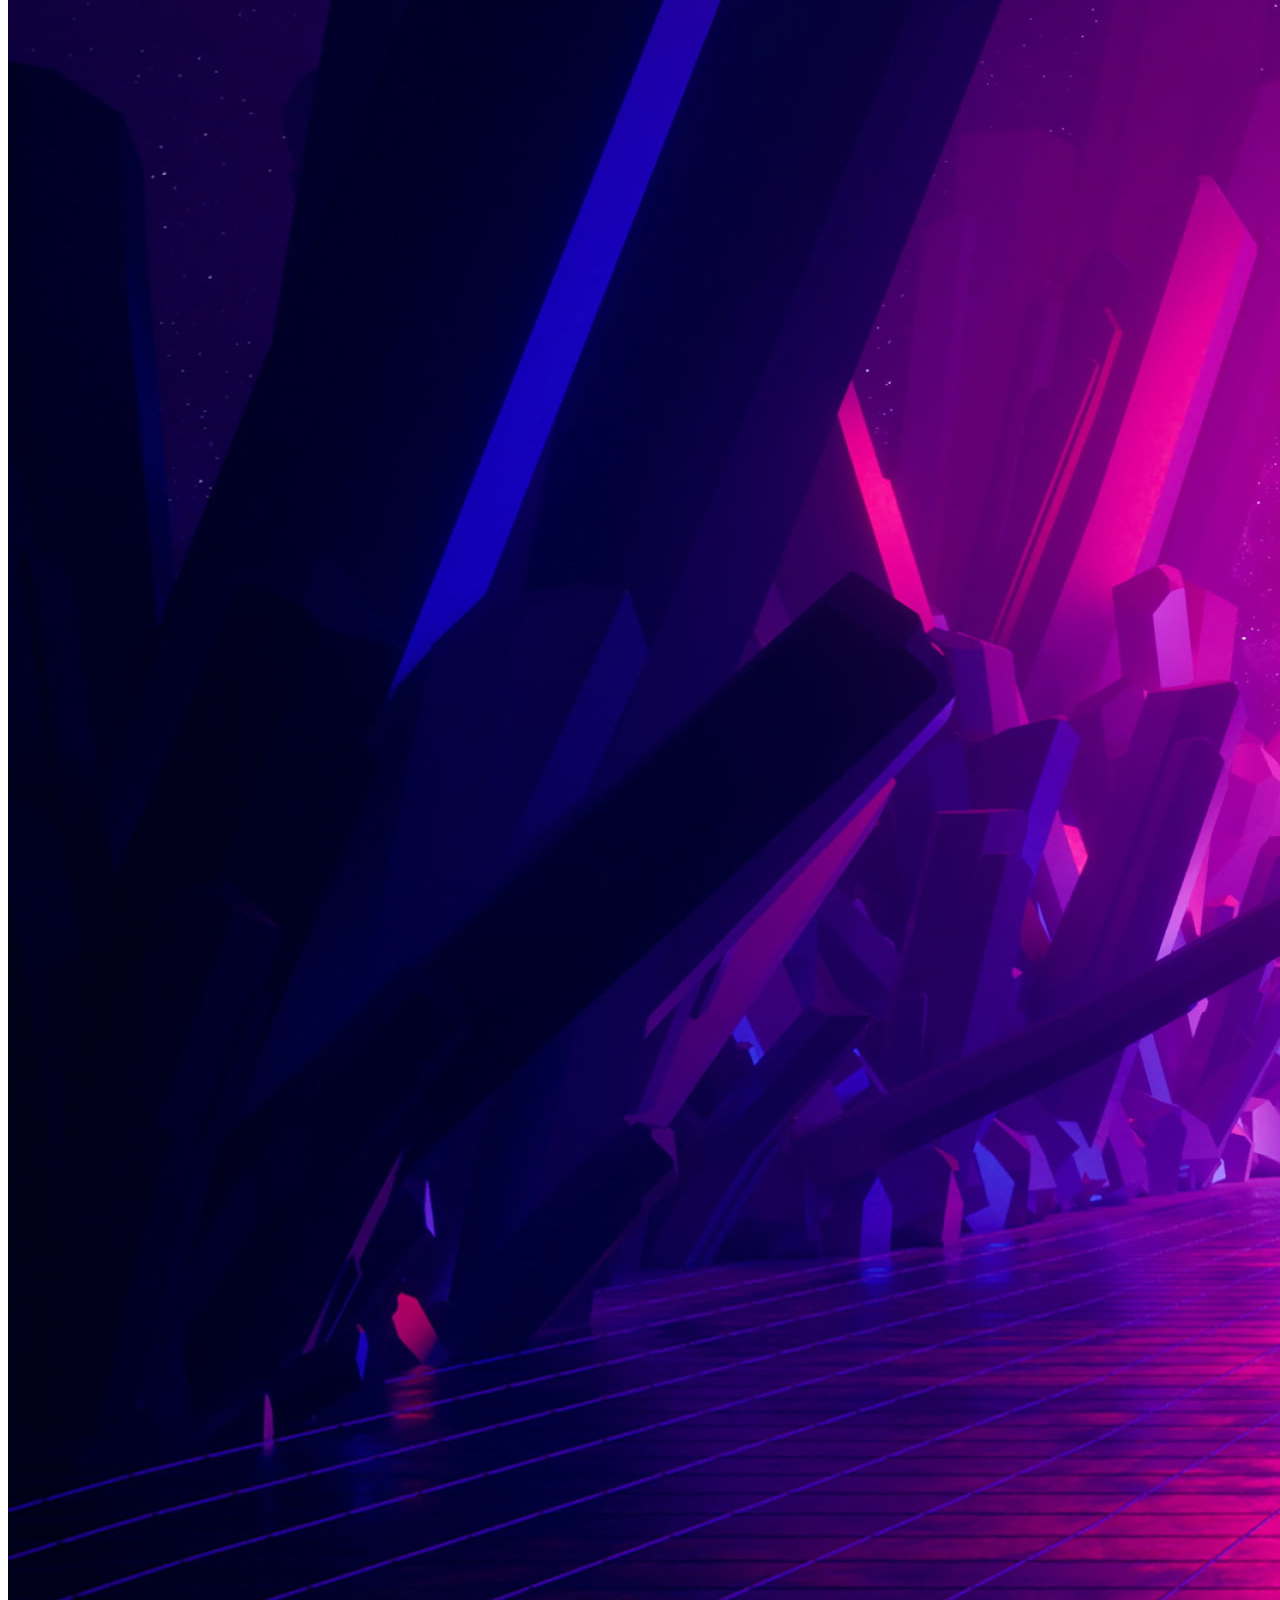
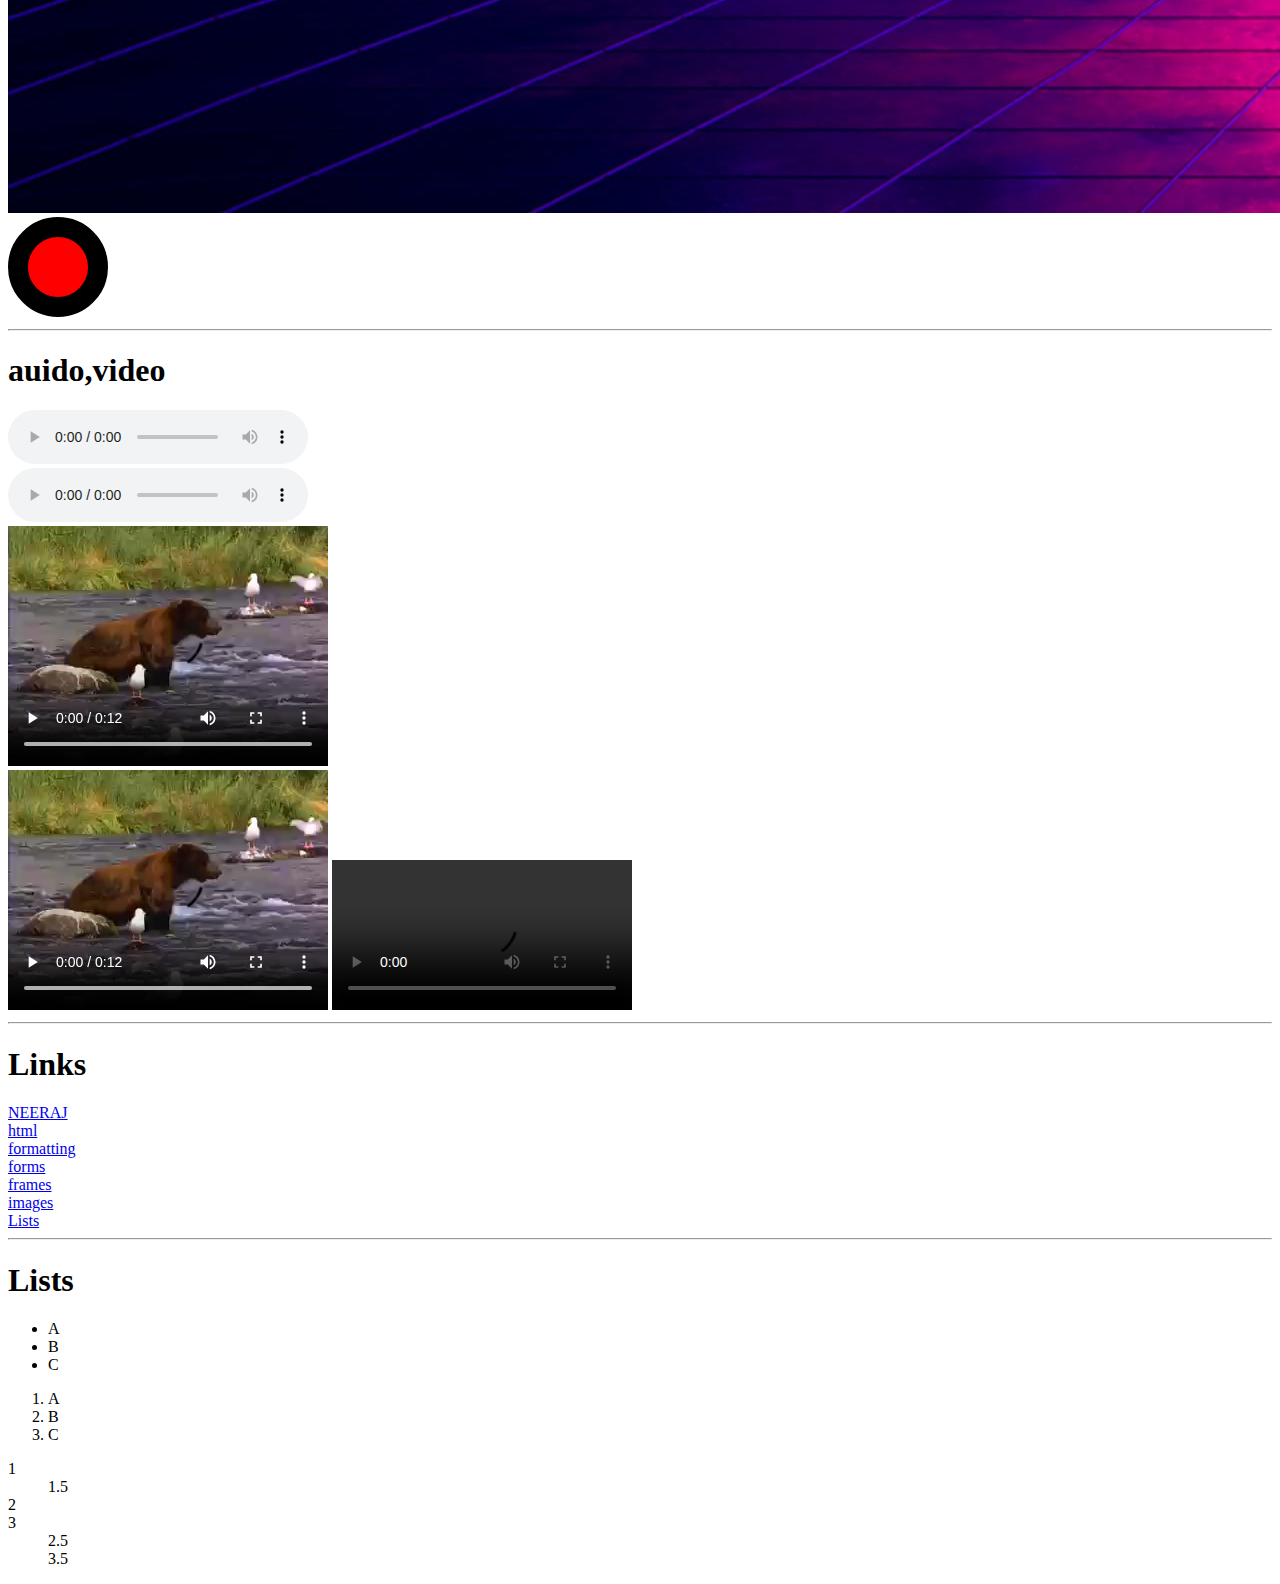
==== commit a249e15e: "video addes" ====
--- a/index.html
+++ b/index.html
@@ -134,6 +134,9 @@
         <source src="movie.mp4" type="video/mp4">
         <source src="movie.ogg" type="video/ogg">
 
+
+    </video>
+    <video src="Pirates of the Caribbean Medley समुंदर के लुटेरे パイレーツ・オブ・カリビアン POTC, Symphony Orchestra.mp4" controls>
 
     </video>
     <hr>
